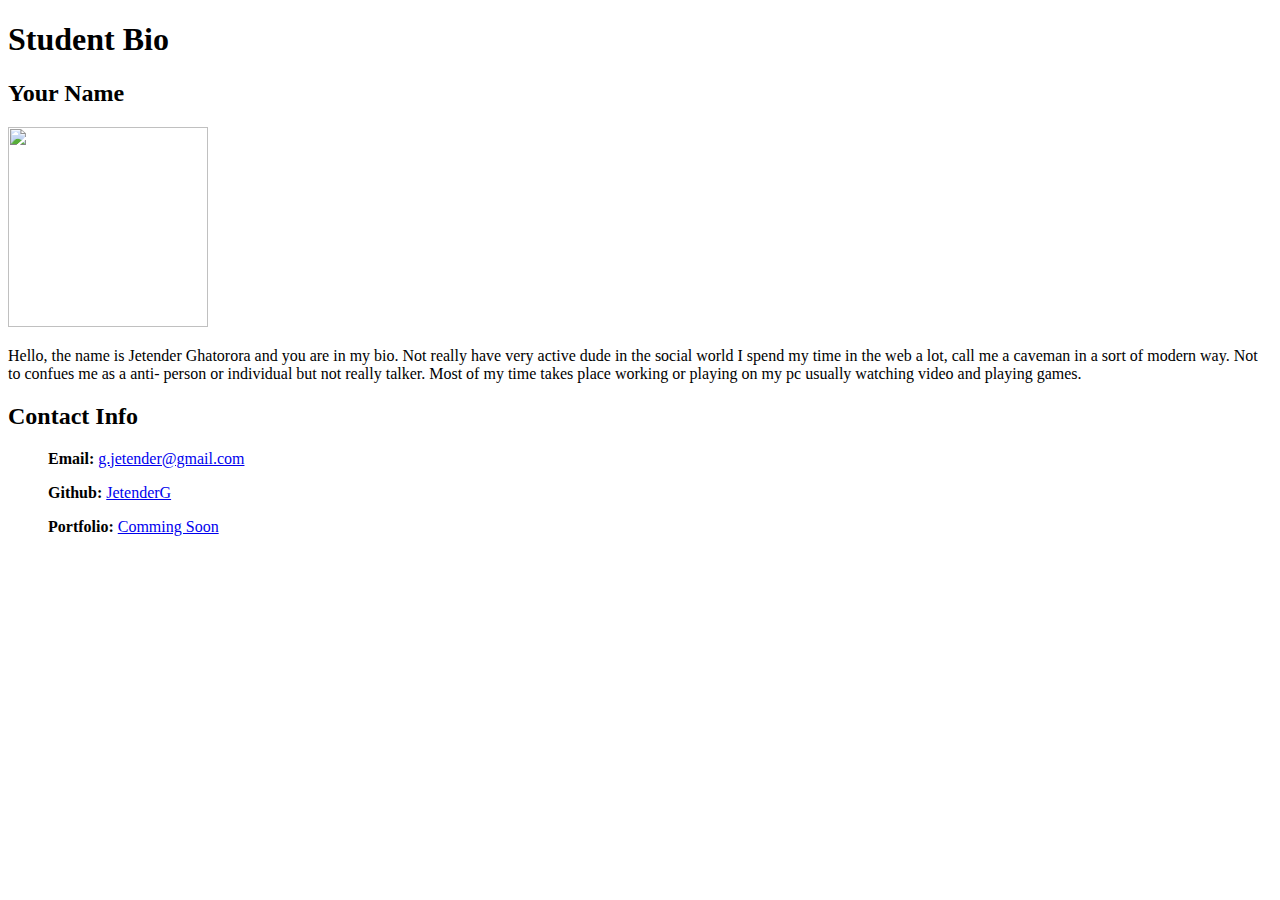
==== bio_jetenderghatorora.html @ b583f6f4 "bio content" ====
<!DOCTYPE html>
<html>

<header>


<title>Jetender Ghatorora Bio</title>


</header>


<body>

<h1>Student Bio</h1>

<h2>Your Name</h2>

<img src="/Users/jetenderghatorora/test-repository/avatar-1577909_1280.png" style= "width:200px;height: 200px;";>


<p>Hello, the name is Jetender Ghatorora and you are in my bio. Not really have very active dude in the social world I spend my time in the web a lot, call me a caveman in a sort of modern way. Not to confues me as a anti- person or individual but not really talker. Most of my time takes place working or playing on my pc usually watching video and playing games.</p>





<h2><li>Contact Info</li></h2>

<ul><strong>Email: </strong> <a href="#">g.jetender@gmail.com</a></ul>
<ul><strong>Github: </strong><a href="#">JetenderG</a></ul>
<ul><strong>Portfolio: </strong><a href="#">Comming Soon</a></ul>







</body>














</html>
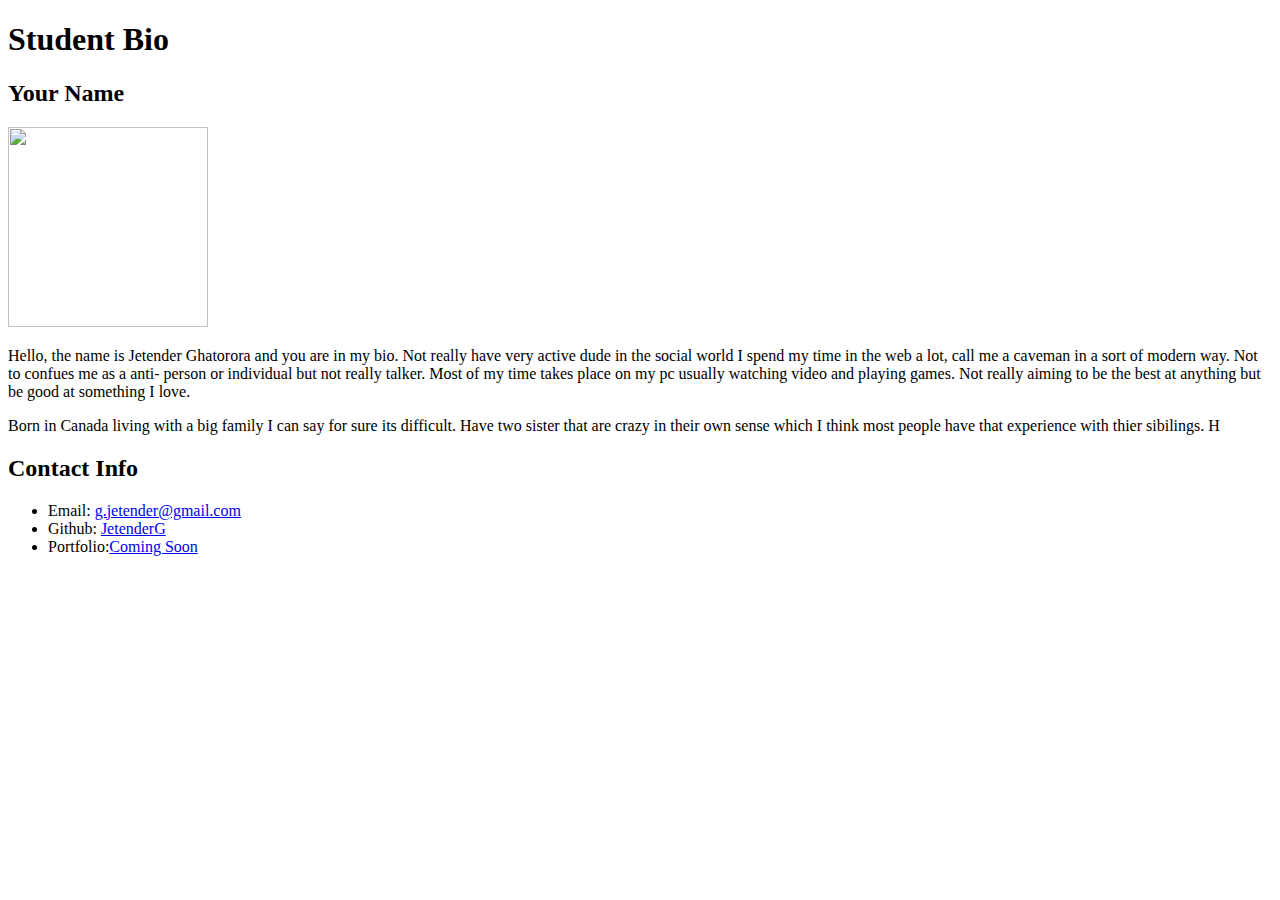
==== commit d23a4e50: "changes of stuff" ====
--- a/bio_jetenderghatorora.html
+++ b/bio_jetenderghatorora.html
@@ -4,38 +4,54 @@
 <header>
 
 
-<title>Jetender Ghatorora Bio</title>
+    <title>Jetender Ghatorora Bio</title>
 
+    <link rel="stylesheet" type="text/css" href="/Users/jetenderghatorora/week1-day2-html-css/css/style.css">
+
+
+<h1>Student Bio</h1>
 
 </header>
 
 
 <body>
+    <div class="container" ;>
+        
 
-<h1>Student Bio</h1>
+        <section id="biosection">
+            <h2>Your Name</h2>
 
-<h2>Your Name</h2>
+            <section id="imagesection" alt="placeholder";>
+                <img src="/Users/jetenderghatorora/test-repository/avatar-1577909_1280.png" style="width:200px;height: 200px;"
+                    ;>
 
-<img src="/Users/jetenderghatorora/test-repository/avatar-1577909_1280.png" style= "width:200px;height: 200px;";>
+                </section>
+            <p>Hello, the name is Jetender Ghatorora and you are in my bio. Not really have very active dude in the
+                social world I spend my time in the web a lot, call me a caveman in a sort of modern way. Not to
+                confues me as a anti- person or individual but not really talker. Most of my time takes place on my pc
+                usually watching video and playing games. Not really aiming to be the best at anything but be good at
+                something I love.</p>
 
+            <p>Born in Canada living with a big family I can say for sure its difficult. Have two sister that are crazy
+                in their own sense which I think most people have that experience with thier sibilings. H</p>
 
-<p>Hello, the name is Jetender Ghatorora and you are in my bio. Not really have very active dude in the social world I spend my time in the web a lot, call me a caveman in a sort of modern way. Not to confues me as a anti- person or individual but not really talker. Most of my time takes place working or playing on my pc usually watching video and playing games.</p>
+        </section>
 
+        <section id="contactsection">
 
+            <h2>
+              Contact Info
+            </h2>
+<ul>
+            <li class="bold";>Email: <a href="#">g.jetender@gmail.com</a></li>
+            <li class="bold";>Github: <a href="#">JetenderG</a></li>
+            <li class="bold";>Portfolio:<a href="#">Coming Soon</a></li>
 
+  </ul>
 
+        </section>
 
-<h2><li>Contact Info</li></h2>
-
-<ul><strong>Email: </strong> <a href="#">g.jetender@gmail.com</a></ul>
-<ul><strong>Github: </strong><a href="#">JetenderG</a></ul>
-<ul><strong>Portfolio: </strong><a href="#">Comming Soon</a></ul>
-
-
-
-
-
-
+    </div>
 
 </body>
 
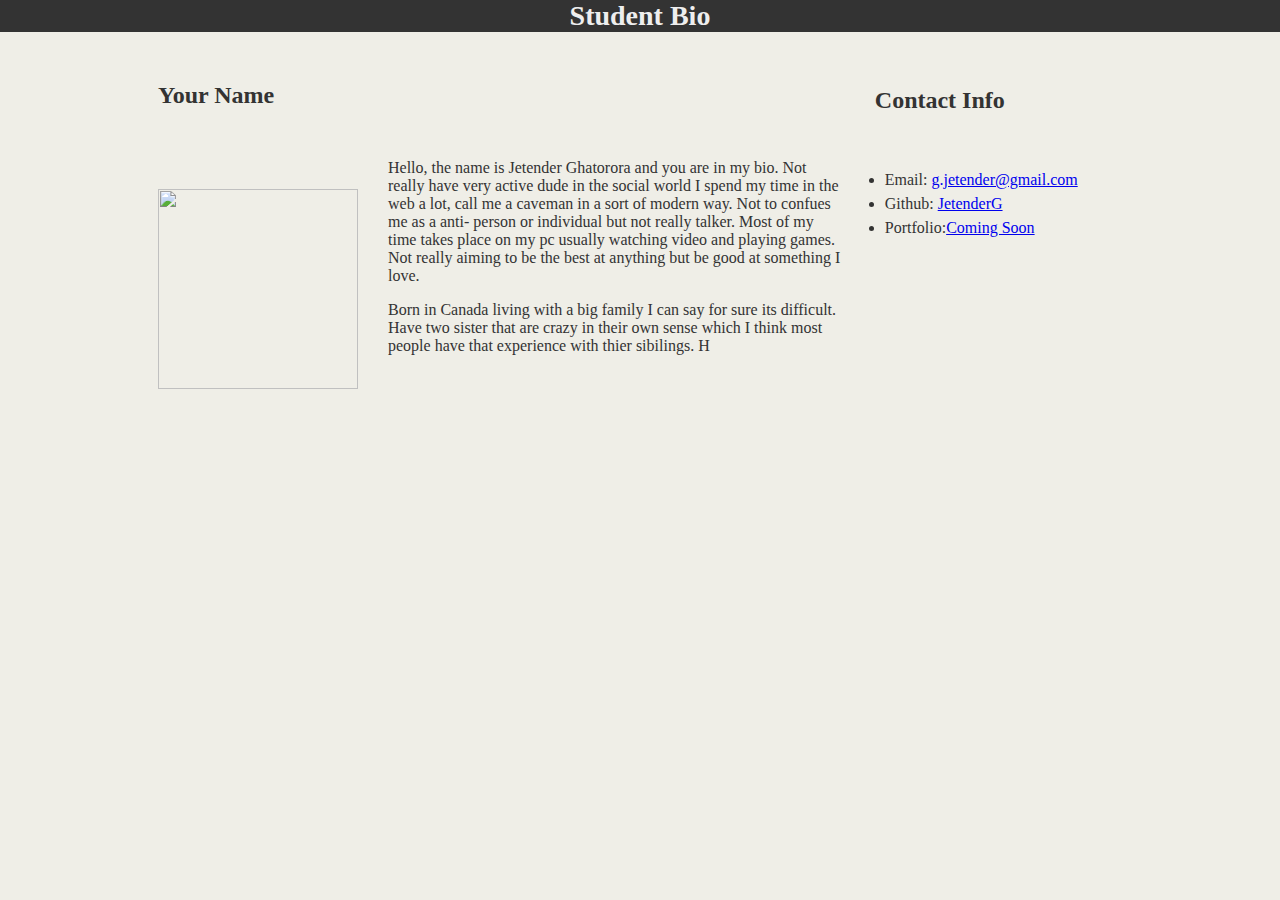
==== commit ca0b572c: "forgot one thing" ====
--- a/bio_jetenderghatorora.html
+++ b/bio_jetenderghatorora.html
@@ -6,7 +6,7 @@
 
     <title>Jetender Ghatorora Bio</title>
 
-    <link rel="stylesheet" type="text/css" href="/Users/jetenderghatorora/week1-day2-html-css/css/style.css">
+    <link rel="stylesheet" type="text/css" href="style.css">
 
 
 <h1>Student Bio</h1>
--- a/style.css
+++ b/style.css
@@ -0,0 +1,91 @@
+body{
+
+
+font-family: Georgia,"Times New Roman",Times,serif;
+color:#333333;
+    background-color:#efeee7;
+     
+        margin:0;
+        padding:0;
+        
+}
+
+
+header{
+
+
+    background-color:#333333;
+}
+
+h1{
+
+    color:#eee;
+
+font-size:28px;
+
+text-align:center;
+
+margin: auto;
+
+
+}
+
+
+#biosection{
+
+    float: left;
+    width: 70%;
+
+}
+
+#contactsection{
+
+float:left;
+
+width:30%;
+
+line-height: 1.5;
+ 
+}
+
+#imagesection{
+
+float:left;
+
+width: 200px;
+
+margin: 30px;
+
+
+}
+
+h2{
+
+font-size: 24px;
+padding: 30px;
+
+}
+
+.container{
+
+    width:  1024px;
+    margin:0 auto;
+}
+
+li{
+
+}
+/*h2
+The font size is 24px
+
+Make the container have a width of 1024 pixels, and center it. You do this using margin: 0 auto;.
+Make #main-bio, #contact-info, #bio-image all float: left.
+Make the #bio-image have a width of 200 pixels.
+Be sure to include alt text in all images
+
+#main-bio should have a width of 70%.
+Add margins to the image so there is distance between it and the bio text.
+
+#contact-info should have a width of 30%.
+Adjust the line height so it is 1.5 times the size of the font.
+Make the link color #d21034.*/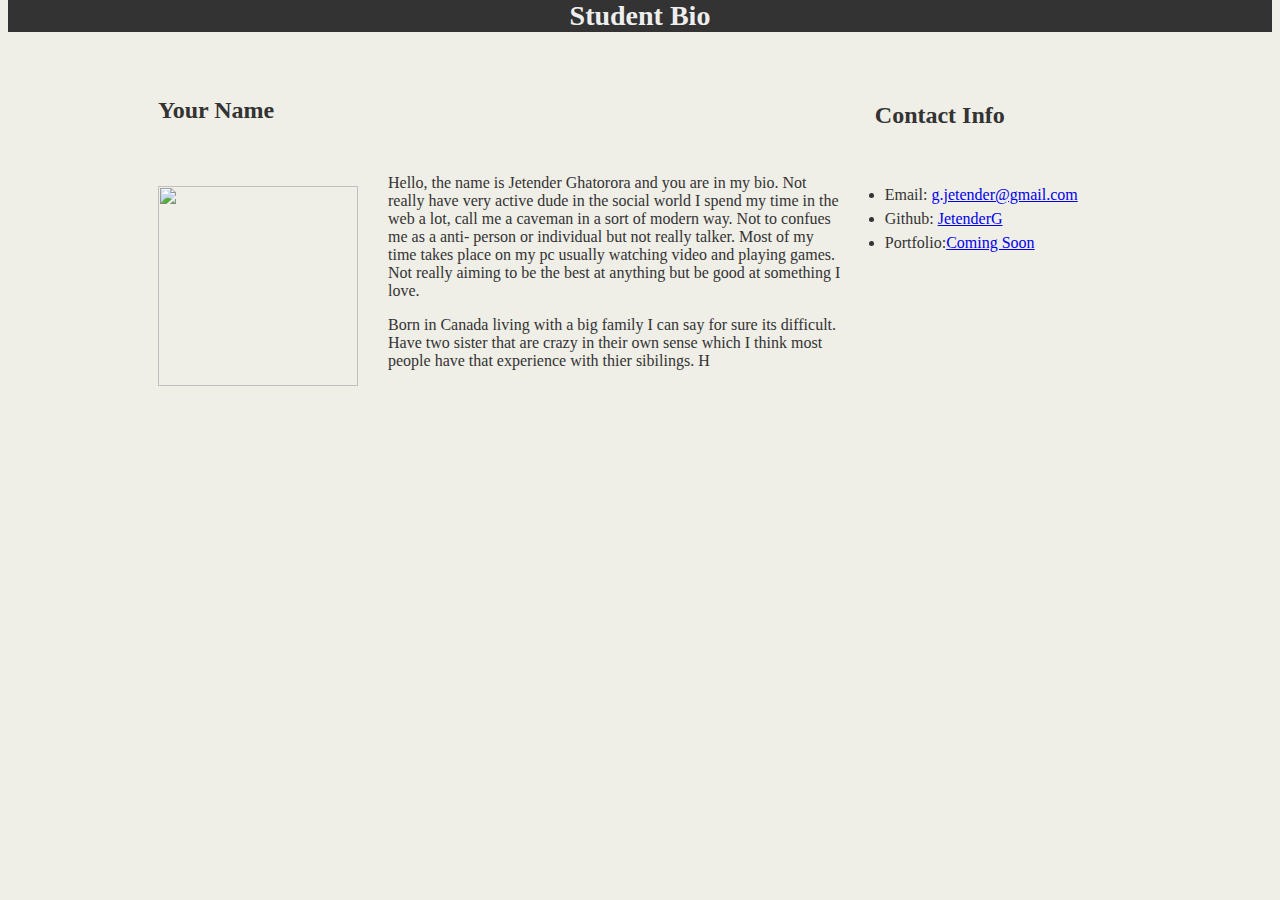
==== commit ad30ceb6: "changes" ====
--- a/bio_jetenderghatorora.html
+++ b/bio_jetenderghatorora.html
@@ -7,7 +7,7 @@
     <title>Jetender Ghatorora Bio</title>
 
     <link rel="stylesheet" type="text/css" href="style.css">
-
+<link rel="stylesheet" type="type/css" href="override.css">
 
 <h1>Student Bio</h1>
 
--- a/style.css
+++ b/style.css
@@ -5,8 +5,7 @@
 color:#333333;
     background-color:#efeee7;
      
-        margin:0;
-        padding:0;
+       
         
 }
 
@@ -15,6 +14,7 @@
 
 
     background-color:#333333;
+    text-align:center;
 }
 
 h1{
@@ -26,6 +26,12 @@
 text-align:center;
 
 margin: auto;
+
+ background-position: 10%;
+
+ margin: 0px 0px 15px 0px;
+
+ height: auto;
 
 
 }
@@ -51,11 +57,11 @@
 #imagesection{
 
 float:left;
-
 width: 200px;
 
 margin: 30px;
 
+margin-top: 7px;
 
 }
 
@@ -75,6 +81,19 @@
 li{
 
 }
+
+
+body, html{
+    margin-top:0%;
+    padding:0%;
+}
+
+img{
+
+    margin-top: 5px;
+
+}
+
 /*h2
 The font size is 24px
 
